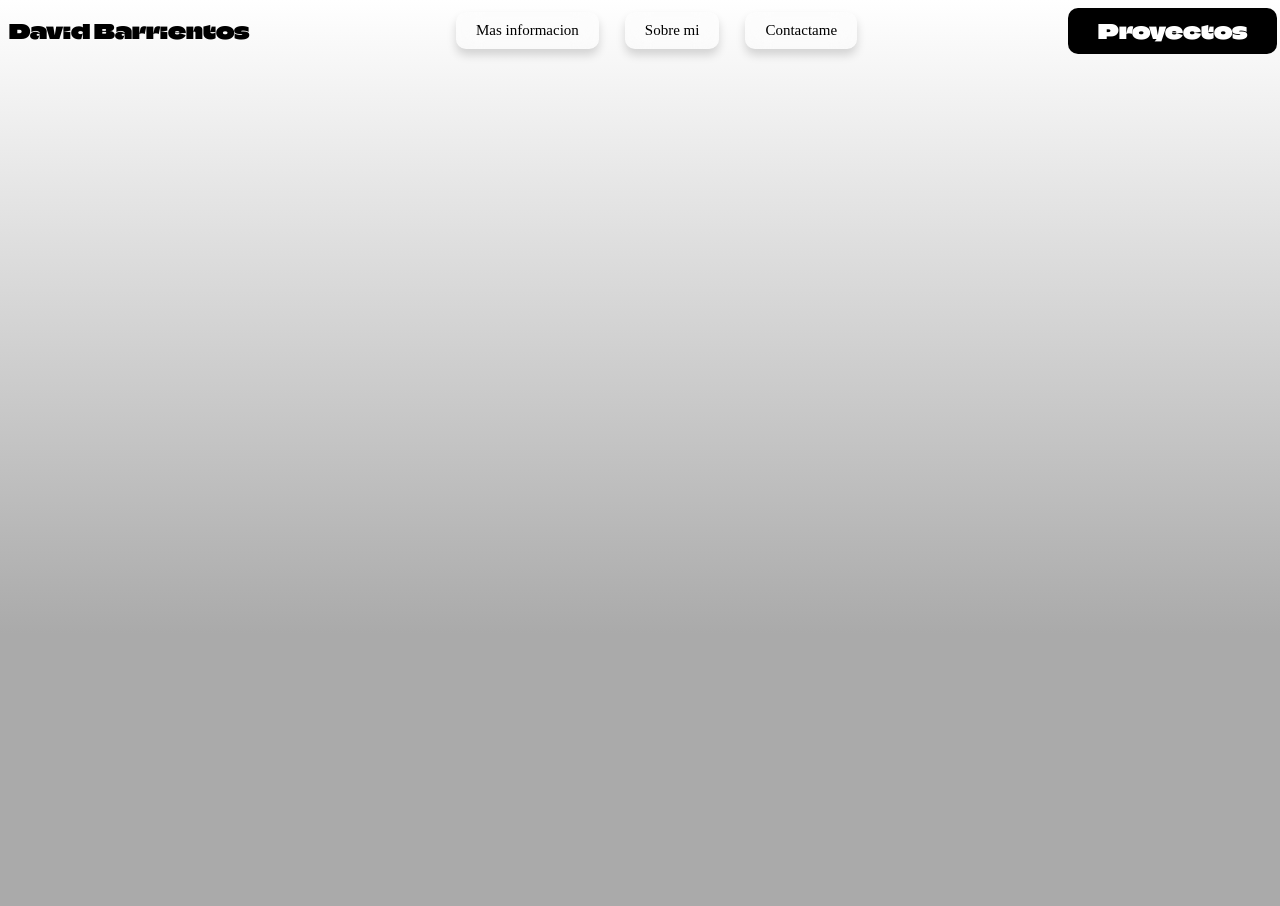
==== aboutme.html @ a054d786 "agrego paginas" ====
<!DOCTYPE html>
<html lang="es">
<head>

    <link rel="preconnect" href="https://fonts.googleapis.com">
    <link rel="preconnect" href="https://fonts.gstatic.com" crossorigin>
    <link href="https://fonts.googleapis.com/css2?family=Climate+Crisis:YEAR@1979&family=Tinos:ital,wght@0,400;0,700;1,400;1,700&display=swap" rel="stylesheet">
    <link href="https://fonts.googleapis.com/css2?family=DM+Sans:ital,opsz,wght@0,9..40,100..1000;1,9..40,100..1000&display=swap" rel="stylesheet">

    <meta charset="UTF-8">
    <meta name="viewport" content="width=device-width, initial-scale=1.0">
    <title>Pagina de prueba</title>
    <link rel="stylesheet" href="css/style.css">
</head>
<body>

<header>

    <h1>
        <a href="index.html" style="text-decoration: none; color: black">David Barrientos</a>
    </h1>

    <div class="links">
        <ul>
            <li><a href="info.html">Mas informacion</a></li>
            <li><a href="aboutme.html">Sobre mi</a></li>
            <li><a href="contact.html">Contactame</a></li>
        </ul>
    </div>

    <a href="Subscribe.html" class="subscribe-button">Proyectos</a>

</header>


<main>

</main>


<footer>

</footer>

</body>
</html>
---- css/style.css ----
*{
    margin: 0;
    padding: 3px;
    box-sizing: border-box;
}

body{
    background: linear-gradient(0deg,#aaaaaa 30%, #ffffff 100%);
    min-height: 100vh;
    height: 100vh;
    overflow: hidden;
}
.overlay {
    position: fixed;
    top: 0;
    left: 0;
    width: 100%;
    height: 100%;
    background: white;
    animation: fadeOut 2s ease forwards;
}
/* Definición de la animación */
@keyframes fadeOut {
    from {
        opacity: 1;
    }
    to {
        opacity: 0;
        visibility: hidden;
    }
}

h1{
    font-family: "Climate Crisis", sans-serif;
    font-optical-sizing: auto;
    font-weight: 400;
    font-style: normal;
    font-variation-settings:
    "YEAR" 1979;
    font-size: 20px;
}

header {
    display: flex;
    position: fixed;
    top: 0;
    left: 0;
    width: 100%;
    z-index: 1000;
    align-items: center;
    justify-content: space-between;
}

.links ul li a{
    padding: 10px 20px; /*relleno horizontal 10px vertical 20px*/
    color: black;
    text-decoration: none;
    font-family: sans-serif;
    font-size: 15px;
    margin-right: 10px;
    transition: all ease 0.5s;
    font-family: "Tinos", serif;
    font-style: normal;
    display: flex;
    background-color: rgba(255, 255, 255, 0.247);
    backdrop-filter: blur(12px);
    box-shadow: 0 6px 10px rgba(0, 0, 0, 0.151);
    border-radius: 10px;
}

.links ul li a:hover {
    background-color: black;
    color: rgb(255, 255, 255);
    border-radius: 10px;
    box-shadow: 0 0 10px black;
    transform: translateY(4px);
}

.subscribe-button {
    font-family: "Climate Crisis", sans-serif;
    font-optical-sizing: auto;
    font-weight: 100;
    font-style: normal;
    font-size: 20px;
    transition: all ease 0.3s;
    color: white;
    text-decoration: none;
    background-color: rgb(0, 0, 0);
    padding: 10px 30px;
    border-radius: 10px;
}

.subscribe-button:hover {
    box-shadow: 0 0 20px black;
    text-shadow: 0 0 2px white;
}

.links ul {
    list-style: none;
    display: flex;
    gap: 10px;
}

.main-content{
    display: flex;
    flex-direction: column;
    align-items: center;
    justify-content: center;
    gap: 20px;
}

.main-content h1{
    font-size: 100px;
    display: flex;
    justify-content: center;
    margin-top: 100px;
    color: rgb(46, 46, 46);
}

.main-content p{
    font-family: sans-serif;
    color: white;
    color: rgb(46, 46, 46);
    font-size: 20px;
    display: flex;
    text-align: center;
    width: 700px;
    font-weight: 550;
    line-height: 30px;
}

.main-projects {
    display: grid;
    grid-template-columns: repeat(minmax(1fr));
    margin-top: 50px;

}

.main-projects div{
    display: flex;
    align-items: center;
    justify-content: center;
}

.main-projects div a {
    height: 250px;
    width: 100%;
    margin-top: 10px;
    padding: 10px;
    color: black;
    text-decoration: none;
    font-family: sans-serif;
    font-size: 15px;
    margin-right: 10px;
    transition: all ease 0.5s;
    font-family: "Tinos", serif;
    font-style: normal;
    display: flex;
    background-color: rgba(255, 255, 255, 0.247);
    backdrop-filter: blur(12px);
    box-shadow: 0 6px 10px rgba(0, 0, 0, 0.151);
    border-radius: 10px;
    position: relative;
}

.main-projects div a img{
    height: 150px;
    border: 2px rgba(104, 104, 104, 0.541) solid;
    border-radius: 5px;
    opacity: 1;
    transition: opacity 0.5s ease;
}

.main-projects div:hover a img{
    opacity: 0;
}

.main-projects div a video {
    position: absolute;
    top: 10px;
    left: 10px;
    opacity: 0;
    height: 200px;
    border: 2px rgba(104, 104, 104, 0.541) solid;
    border-radius: 5px;
    transition: opacity 0.5s ease;
    z-index: 2; /* ← esto */
}

.main-projects div:hover a video{
    opacity: 1;
    border-radius: 5px;
}

.main-projects div a h1 {
    display: inline-block;
    position: relative;
    height: 80px;
    transition: all ease 0.5s;
}

.main-projects div:hover a h1 {
    transform: translateX(50px);
}

.main-projects div a p{
    width: 700px;
    display: flex;
    position: relative;
    top: 50px;
    font-size: 20px;
    left: -100px;
    font-family: "DM Sans", sans-serif;
}
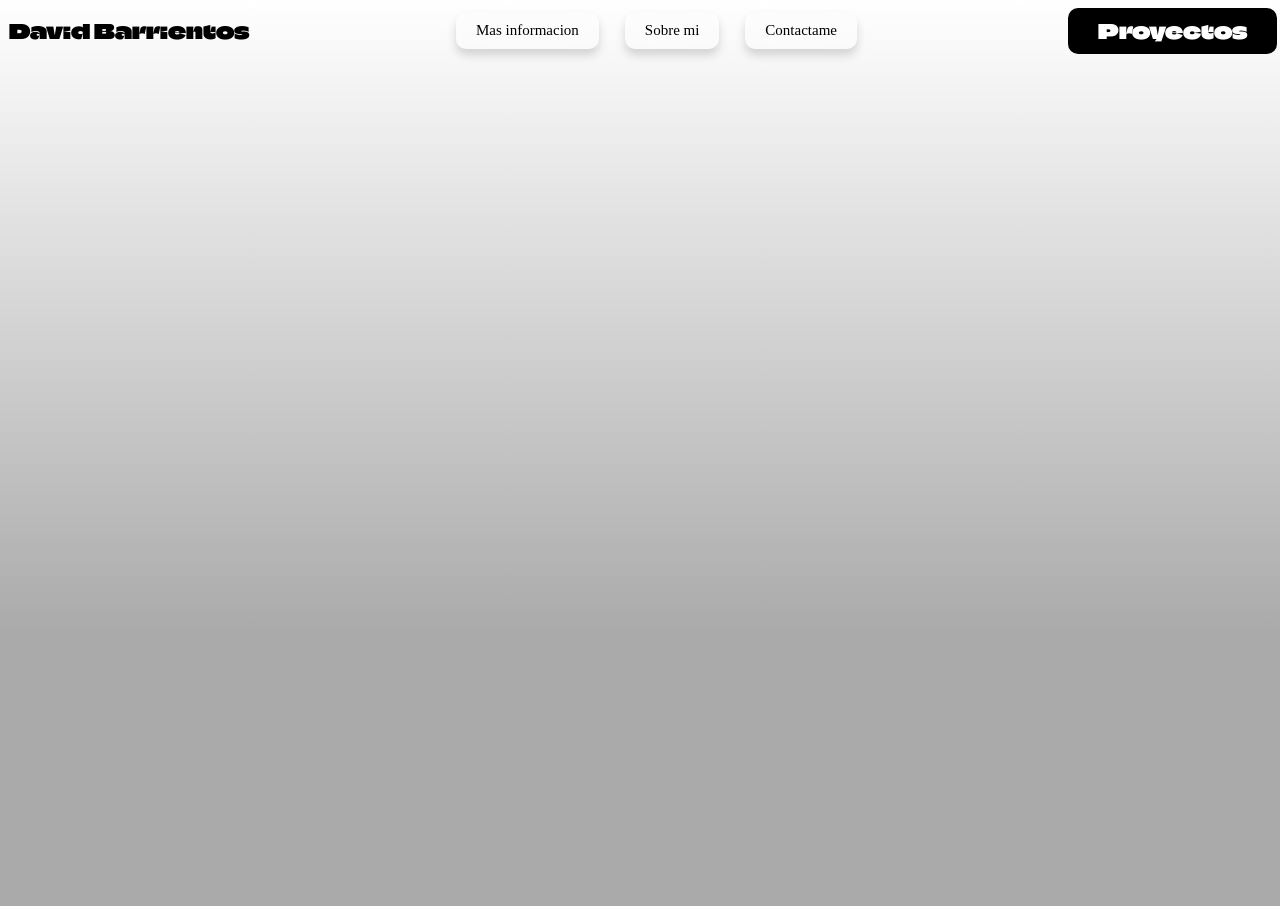
==== commit 97e730dd: "arreglo error" ====
--- a/aboutme.html
+++ b/aboutme.html
@@ -28,7 +28,7 @@
         </ul>
     </div>
 
-    <a href="Subscribe.html" class="subscribe-button">Proyectos</a>
+    <a href="projects.html" class="subscribe-button">Proyectos</a>
 
 </header>
 
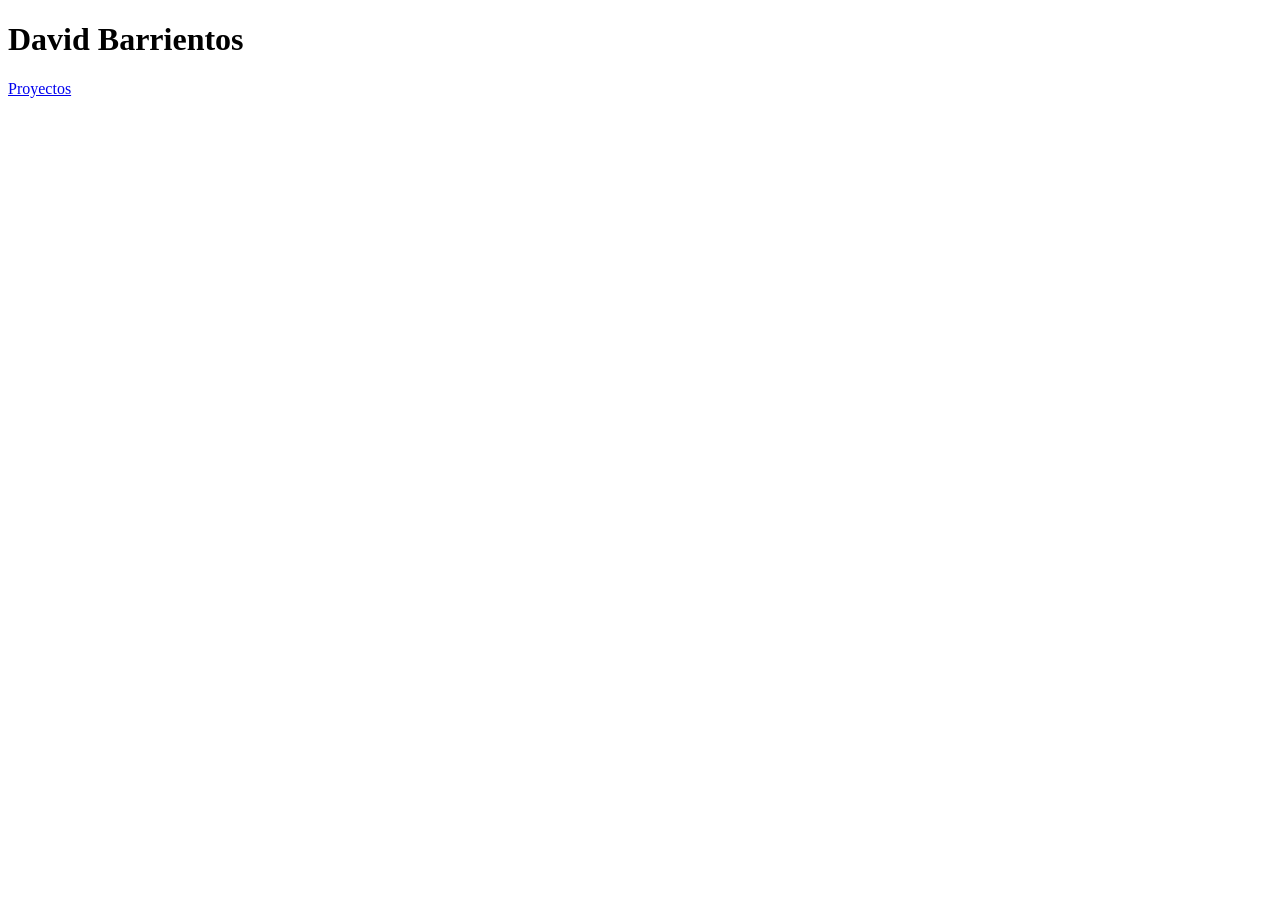
==== commit f33a0b1c: "some buttons deleted" ====
--- a/aboutme.html
+++ b/aboutme.html
@@ -22,9 +22,9 @@
 
     <div class="links">
         <ul>
-            <li><a href="info.html">Mas informacion</a></li>
+            <!-- <li><a href="info.html">Mas informacion</a></li>
             <li><a href="aboutme.html">Sobre mi</a></li>
-            <li><a href="contact.html">Contactame</a></li>
+            <li><a href="contact.html">Contactame</a></li> -->
         </ul>
     </div>
 
